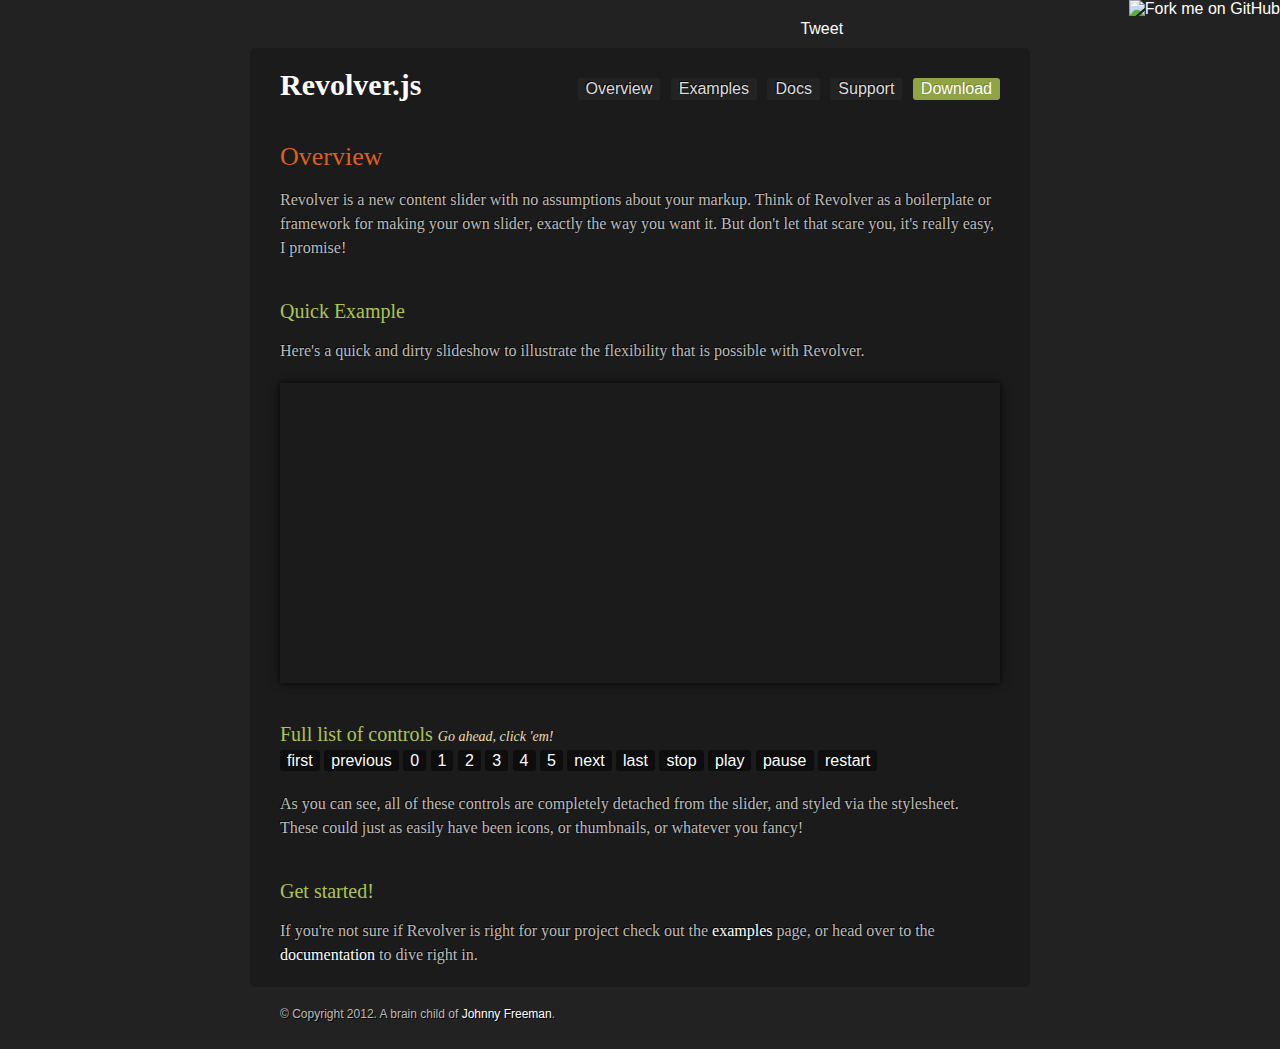
==== index.html @ 8df4e61c "added a credit to me at the bottom" ====
<!DOCTYPE html>
<html>
	<head>
		<title>Revolver.js &mdash; A new content slider with no assumptions about your markup.</title>

        <link rel="stylesheet" href="assets/css/style.css" />
        <link rel="stylesheet" href="assets/css/prettify.css" />
        
        <script src="http://code.jquery.com/jquery-1.7.1.min.js"></script>
        <script src="https://raw.github.com/johnnyfreeman/revolver/master/jquery.revolver.min.js"></script>
        <script src="assets/js/prettify.js"></script>
	</head>
	
	<body onload="prettyPrint()">

        <!-- Load Facebook SDK -->
        <div id="fb-root"></div>
        <script>(function(d, s, id) {
          var js, fjs = d.getElementsByTagName(s)[0];
          if (d.getElementById(id)) return;
          js = d.createElement(s); js.id = id;
          js.src = "//connect.facebook.net/en_US/all.js#xfbml=1&appId=302770783097605";
          fjs.parentNode.insertBefore(js, fjs);
        }(document, 'script', 'facebook-jssdk'));</script>

        <div id="share">
            <!-- Tweet button -->
            <span class="twitter">
                <a href="https://twitter.com/share" class="twitter-share-button" data-url="http://revolverjs.com" data-via="prsjohnny" data-hashtags="revolverjs">Tweet</a>
                <script>
                    !function(d,s,id){var js,fjs=d.getElementsByTagName(s)[0];if(!d.getElementById(id)){js=d.createElement(s);js.id=id;js.src="//platform.twitter.com/widgets.js";fjs.parentNode.insertBefore(js,fjs);}}(document,"script","twitter-wjs");
                </script>
            </span>

            <!-- Get Facebook like button -->
            <span class="facebook">
                <div class="fb-like" data-href="http://revolverjs.com" data-send="false" data-layout="button_count" data-width="100" data-show-faces="false" data-colorscheme="dark"></div>
            </span>

            <!-- Google+ button -->
            <span class="google">
                <!-- Place this tag where you want the +1 button to render -->
                <div class="g-plusone" data-size="medium" data-href="http://revolverjs.com"></div>

                <!-- Place this render call where appropriate -->
                <script type="text/javascript">
                  (function() {
                    var po = document.createElement('script'); po.type = 'text/javascript'; po.async = true;
                    po.src = 'https://apis.google.com/js/plusone.js';
                    var s = document.getElementsByTagName('script')[0]; s.parentNode.insertBefore(po, s);
                  })();
                </script>
        </div>

        <a href="https://github.com/johnnyfreeman/revolver"><img style="position: absolute; top: 0; right: 0; border: 0;" src="http://s3.amazonaws.com/github/ribbons/forkme_right_darkblue_121621.png" alt="Fork me on GitHub" /></a>

        <div id="wrapper">
            <ul id="menu">
                <li><a href="index.html">Overview</a></li>
                <li><a href="examples.html">Examples</a></li>
                <li><a href="docs.html">Docs</a></li>
                <li><a href="support.html">Support</a></li>
                <li><a class="download" href="https://github.com/johnnyfreeman/revolver/zipball/master">Download</a></li>
            </ul>

            <h1 id="logo">
                Revolver.js
            </h1>

            <h2>Overview</h2>

            <p>
                Revolver is a new content slider with no assumptions about your markup. Think of Revolver as a boilerplate or framework for making your own slider, exactly the way you want it. But don't let that scare you, it's really easy, I promise!
            </p>

            <h3>Quick Example</h3>

            <p>Here's a quick and dirty slideshow to illustrate the flexibility that is possible with Revolver.</p>

            <div id="revolver" class="revolver container stack">

                <img class="slide" src="assets/img/1.png" alt="" />
                <img class="slide hidden" src="assets/img/2.png" alt="" />
                <img class="slide hidden" src="assets/img/3.png" alt="" />
                <img class="slide hidden" src="assets/img/4.png" alt="" />
                <img class="slide hidden" src="assets/img/5.png" alt="" />
                <img class="slide hidden" src="assets/img/6.png" alt="" />

            </div>

            <h3>Full list of controls <small>Go ahead, click 'em!</small></h3>

            <div class="controls">
                <a class="first" href="#">first</a>
                <a class="previous" href="#">previous</a>
                <a class="goto" data-goto="0" href="#">0</a>
                <a class="goto" data-goto="1" href="#">1</a>
                <a class="goto" data-goto="2" href="#">2</a>
                <a class="goto" data-goto="3" href="#">3</a>
                <a class="goto" data-goto="4" href="#">4</a>
                <a class="goto" data-goto="5" href="#">5</a>
                <a class="next" href="#">next</a>
                <a class="last" href="#">last</a>
                <a class="stop" href="#">stop</a>
                <a class="play" href="#">play</a>
                <a class="pause" href="#">pause</a>
                <a class="restart" href="#">restart</a>
            </div>
            
            <script>
                var $revolver = $('#revolver').revolver(),
                    revolver  = $revolver.data('revolver'),
                    $controls = $('.controls');

                $controls.find('.first, .previous, .next, .last, .play, .stop, .pause, .restart').click(function(e){
                    e.preventDefault();
                    revolver[this.className]();
                });

                $controls.find('.goto').click(function(e){
                    e.preventDefault();
                    revolver.goTo($(this).data('goto'));
                });
            </script>

            <p>As you can see, all of these controls are completely detached from the slider, and styled via the stylesheet. These could just as easily have been icons, or thumbnails, or whatever you fancy!</p>

            <h3>Get started!</h3>

            <p>If you're not sure if Revolver is right for your project check out the <a href="examples.html">examples</a> page, or head over to the <a href="docs.html">documentation</a> to dive right in.</p>

        </div>

        <footer>
            &copy; Copyright 2012. A brain child of <a href="http://twitter.com/prsjohnny">Johnny Freeman</a>.
        </footer>

        <script type="text/javascript">

          var _gaq = _gaq || [];
          _gaq.push(['_setAccount', 'UA-28171432-1']);
          _gaq.push(['_trackPageview']);

          (function() {
            var ga = document.createElement('script'); ga.type = 'text/javascript'; ga.async = true;
            ga.src = ('https:' == document.location.protocol ? 'https://ssl' : 'http://www') + '.google-analytics.com/ga.js';
            var s = document.getElementsByTagName('script')[0]; s.parentNode.insertBefore(ga, s);
          })();

        </script>
        
	</body>
</html>
---- assets/css/style.css ----
@font-face { font-family: Overlock; src: url('../fonts/Overlock-Regular.ttf'); }
@font-face { font-family: Overlock; src: url('../fonts/Overlock-Italic.ttf'); font-style: italic; }
@font-face { font-family: Overlock; src: url('../fonts/Overlock-Bold.ttf'); font-weight: bold; }
@font-face { font-family: Overlock; src: url('../fonts/Overlock-BoldItalic.ttf'); font-style: italic; font-weight: bold; }
@font-face { font-family: Overlock; src: url('../fonts/Overlock-Black.ttf'); font-weight: 900; }
@font-face { font-family: Overlock; src: url('../fonts/Overlock-BlackItalic.ttf'); font-weight: 900; font-style: italic; }

body {
    background: #222 url('../img/black_pattern02.jpg') repeat top center;
    color: #bbb;
    font-family: Overlock, Helvetica, Arial, Sans-Serif;
    text-align: center;
}

a, a:active, a:visited {
    color: #fff;
    outline: none;
    text-decoration: none;
}

a:hover {
    text-decoration: underline;
}

p {
    color: #bbb;
    font: 16px/24px Overlock;
    margin-bottom: 0;
    text-shadow: -1px -1px 0 #000;
}

h1, h2, h3, h4 {
    margin-bottom: 0;
}

h1 {
    font: 900 30px Overlock;
    margin-top: 40px;
}

h2 {
    color: #DB601C;
    font: 26px Overlock;
    margin-top: 40px;
}

h2 small {
    color: #EADFAB;
    font: italic 14px Overlock;
}

h3 {
    color: #ADC54F;
    font: 20px Overlock;
    margin-top: 40px;
}

h3 small {
    color: #EADFAB;
    font: italic 14px Overlock;
}

h4 {
    color: #fff;
    font: 18px Overlock;
    margin-top: 40px;
}

h4 em {
    color: #ABD5EA;
}

h4 small {
    color: #EADFAB;
    font: italic 14px Overlock;
}

h4 small.type {
    background-color: #555555;
    border-radius: 3px 3px 3px 3px;
    color: #000000;
    font: italic 12px Overlock;
    padding: 0 5px;
    vertical-align: 2px;
}

pre {
    background-color: #000000;
    margin-left: -30px;
    margin-right: -30px;
    overflow-x: auto;
    padding: 20px 30px;
}

kbd {
    background-color: #000000;
    font-size: 14px;
    padding: 3px 7px;
}

ul, ol {
    color: #bbb;
    text-shadow: -1px -1px 0 #000;
}

footer {
    font-size: 12px;
    margin: 0 auto;
    padding: 20px 30px;
    text-align: left;
    text-shadow: 1px 1px 0 #000000;
    width: 720px;
}

.row:before,
.row:after {
    content:"";
    display:table;
}

.row:after {
    clear:both;
}

.row {
    zoom:1; /* For IE 6/7 (trigger hasLayout) */
}

.columns {
    float: left;
    margin-left: 30px;
}

.columns:first-child {
    margin-left: 0;
}

.two.columns {
    width: 345px;
}

.three.columns {
    width: 220px;
}

img.frame {
    border: 5px solid #fff;
    margin-top: 20px;
}

#share {
    margin: 15px auto 0;
    text-align: right;
    width: 720px;
}

#share .twitter {
    display: inline-block;
    vertical-align: -5px;
    width: 90px;
}

#share .facebook {
    display: inline-block;
    width: 73px;
}

#share .google {
    display: inline-block;
    margin-left: 15px;
    vertical-align: -5px;
    width: 60px;
}

#warning {
    background-color: #B72B2B;
    border-bottom: 3px solid #801414;
    color: white;
    left: 0;
    padding: 10px;
    position: fixed;
    text-align: center;
    text-shadow: 1px 1px 0 #801414;
    top: 0;
    width: 100%;
}

#wrapper {
    background-color: rgba(0, 0, 0, 0.2);
    border-radius: 5px 5px 5px 5px;
    margin: 10px auto 0;
    padding: 20px 30px;
    text-align: left;
    width: 720px;
}

#logo {
    color: #fff;
    margin-bottom: 30px;
    margin-top: 0;
}

#menu {
    float: right;
    margin-top: 10px;
}

#menu li {
    display: inline;
}

#menu a {
    background-color: rgba(255, 255, 255, 0.04);
    border-radius: 3px;
    color: #ddd;
    display: inline-block;
    margin-left: 6px;
    padding: 2px 8px;
    text-decoration: none;
}

#menu a:hover {
    background-color: rgba(255, 255, 255, 0.1);
    color: #fff;
}

#menu a.download {
    background-color: #90A445;
    color: #fff;
    text-shadow: -1px -1px 0 rgba(0, 0, 0, 0.2);
}

#menu .parent {
    position: relative;
}

#menu .submenu {
    background-color: rgba(0, 0, 0, 0.3);
    border-radius: 3px 3px 3px 3px;
    display: none;
    left: 0;
    padding-left: 0;
    position: absolute;
    top: 25px;
}

#menu li:hover .submenu {
    display: block;
}

#menu .submenu li {
    display: block;
}

#menu .submenu a {
    margin: 4px 10px;
}

table {
    border-left: 1px solid #282828;
    border-top: 1px solid #282828;
    width: 100%;
}

table td, table th {
    border-bottom: 1px solid #282828;
    border-right: 1px solid #282828;
    color: #bbb;
    padding: 10px 15px;
    vertical-align: top;
}

table thead th {
    background-color: #1D1D1D;
    color: #FFFFFF;
}

/* revolver examples */
.revolver.container {
    box-shadow: 0 0 8px rgba(0,0,0,0.9);
    width: 720px;
    height: 300px;
    margin-top: 20px;
    overflow: hidden;
    position: relative;
}

.revolver.stack .slide {
    left: 0;
    position: absolute;
    top: 0;
}

.revolver.inline .slide {
    margin: 0;
    padding: 0;
    position: static;
}

.revolver.reveal .slide {
    height: 300px;
    left: 0;
    overflow: hidden;
    position: absolute;
    top: 0;
    width: 720px;
}

.controls {
    line-height: 30px;
}

.controls a {
    background-color: rgba(0, 0, 0, 0.5);
    border-radius: 3px;
    color: #fff;
    padding: 2px 7px;
    text-decoration: none;
    text-shadow: 1px 1px 0 black;
}

.controls a:hover {
    background-color: #EADFAB;
    color: black;
    text-shadow: none;
}

.top {
    height: 1px;
    margin-top: 40px;
    position: relative;
}

.top hr {
    border-color: #333;
    border-style: none none dashed;
    border-width: 0 0 1px;
    left: 0;
    position: absolute;
    top: 0;
    width: 642px;
}

.top a {
    color: #777777;
    font-size: 12px;
    position: absolute;
    right: 0;
    top: 0;
}

.hidden {
    display: none;
}
---- assets/css/prettify.css ----
.pln{color:#000}@media screen{.str{color:#080}.kwd{color:#008}.com{color:#800}.typ{color:#606}.lit{color:#066}.pun,.opn,.clo{color:#660}.tag{color:#008}.atn{color:#606}.atv{color:#080}.dec,.var{color:#606}.fun{color:red}}@media print,projection{.str{color:#060}.kwd{color:#006;font-weight:bold}.com{color:#600;font-style:italic}.typ{color:#404;font-weight:bold}.lit{color:#044}.pun,.opn,.clo{color:#440}.tag{color:#006;font-weight:bold}.atn{color:#404}.atv{color:#060}}pre.prettyprint{padding:2px;border:1px solid #888}ol.linenums{margin-top:0;margin-bottom:0}li.L0,li.L1,li.L2,li.L3,li.L5,li.L6,li.L7,li.L8{list-style-type:none}li.L1,li.L3,li.L5,li.L7,li.L9{background:#eee}

/* Pretty printing styles. Used with prettify.js. */
/* Vim sunburst theme by David Leibovic */

pre .str, code .str { color: #65B042; } /* string  - green */
pre .kwd, code .kwd { color: #E28964; } /* keyword - dark pink */
pre .com, code .com { color: #AEAEAE; font-style: italic; } /* comment - gray */
pre .typ, code .typ { color: #89bdff; } /* type - light blue */
pre .lit, code .lit { color: #3387CC; } /* literal - blue */
pre .pun, code .pun { color: #fff; } /* punctuation - white */
pre .pln, code .pln { color: #fff; } /* plaintext - white */
pre .tag, code .tag { color: #89bdff; } /* html/xml tag    - light blue */
pre .atn, code .atn { color: #bdb76b; } /* html/xml attribute name  - khaki */
pre .atv, code .atv { color: #65B042; } /* html/xml attribute value - green */
pre .dec, code .dec { color: #3387CC; } /* decimal - blue */

pre.prettyprint, code.prettyprint {
﻿  background-color: #000;
﻿  -moz-border-radius: 8px;
﻿  -webkit-border-radius: 8px;
﻿  -o-border-radius: 8px;
﻿  -ms-border-radius: 8px;
﻿  -khtml-border-radius: 8px;
﻿  border-radius: 8px;
}

pre.prettyprint {
﻿  width: 95%;
﻿  margin: 1em auto;
﻿  padding: 1em;
﻿  white-space: pre-wrap;
}


/* Specify class=linenums on a pre to get line numbering */
ol.linenums { margin-top: 0; margin-bottom: 0; color: #AEAEAE; } /* IE indents via margin-left */
li.L0,li.L1,li.L2,li.L3,li.L5,li.L6,li.L7,li.L8 { list-style-type: none }
/* Alternate shading for lines */
li.L1,li.L3,li.L5,li.L7,li.L9 { }

@media print {
  pre .str, code .str { color: #060; }
  pre .kwd, code .kwd { color: #006; font-weight: bold; }
  pre .com, code .com { color: #600; font-style: italic; }
  pre .typ, code .typ { color: #404; font-weight: bold; }
  pre .lit, code .lit { color: #044; }
  pre .pun, code .pun { color: #440; }
  pre .pln, code .pln { color: #000; }
  pre .tag, code .tag { color: #006; font-weight: bold; }
  pre .atn, code .atn { color: #404; }
  pre .atv, code .atv { color: #060; }
}
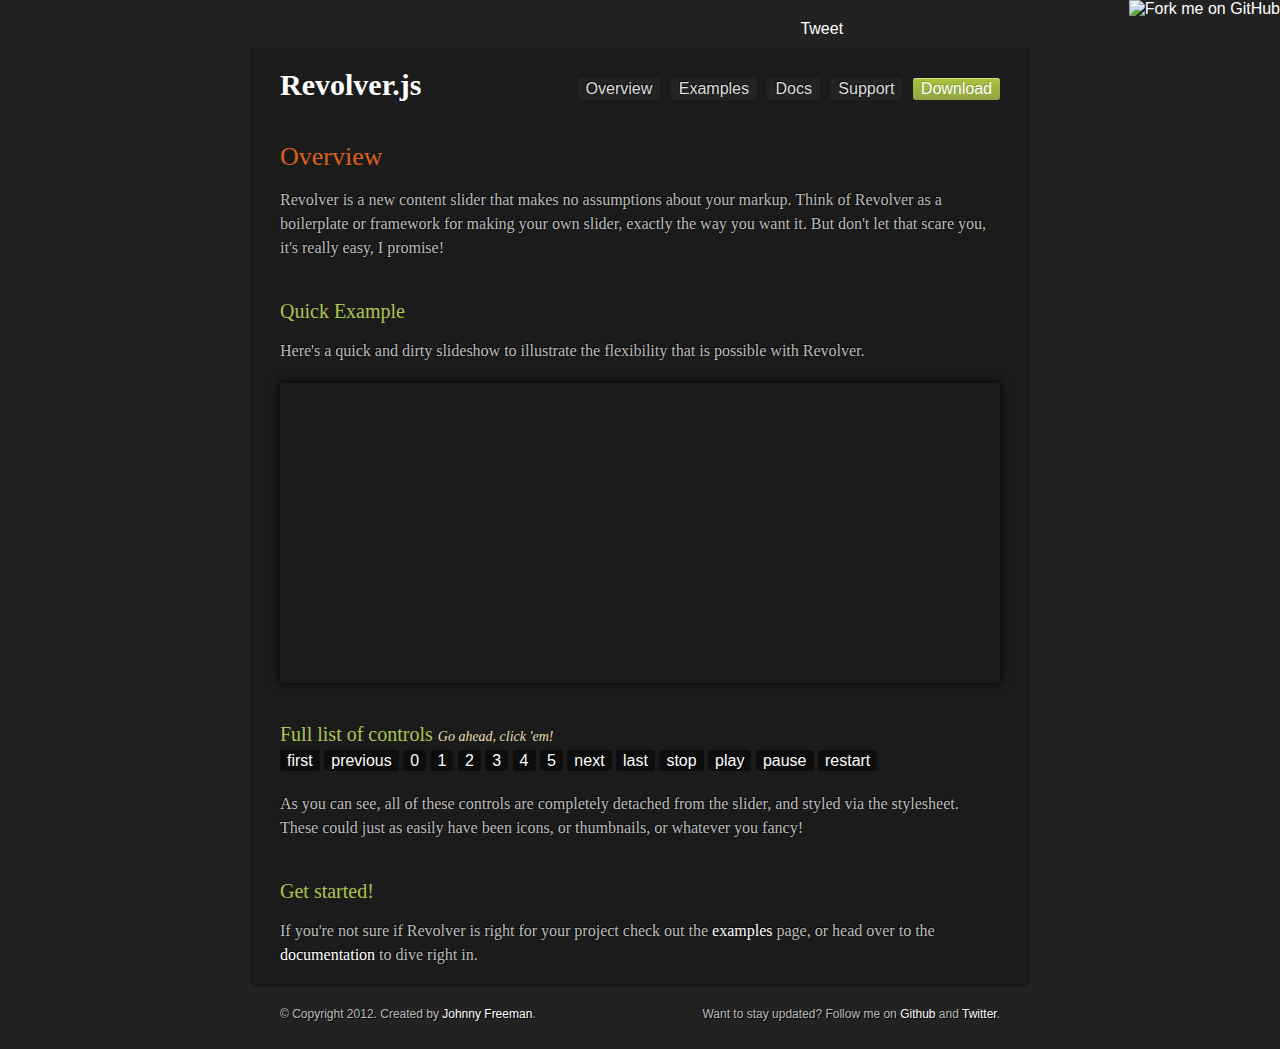
==== commit 59e9fb06: "updated docs and examples" ====
--- a/index.html
+++ b/index.html
@@ -1,14 +1,10 @@
 <!DOCTYPE html>
 <html>
 	<head>
-		<title>Revolver.js &mdash; A new content slider with no assumptions about your markup.</title>
+		<title>Revolver.js &mdash; A new content slider that makes no assumptions about your markup.</title>
 
         <link rel="stylesheet" href="assets/css/style.css" />
         <link rel="stylesheet" href="assets/css/prettify.css" />
-        
-        <script src="http://code.jquery.com/jquery-1.7.1.min.js"></script>
-        <script src="https://raw.github.com/johnnyfreeman/revolver/master/jquery.revolver.min.js"></script>
-        <script src="assets/js/prettify.js"></script>
 	</head>
 	
 	<body onload="prettyPrint()">
@@ -50,6 +46,7 @@
                     var s = document.getElementsByTagName('script')[0]; s.parentNode.insertBefore(po, s);
                   })();
                 </script>
+            </span>
         </div>
 
         <a href="https://github.com/johnnyfreeman/revolver"><img style="position: absolute; top: 0; right: 0; border: 0;" src="http://s3.amazonaws.com/github/ribbons/forkme_right_darkblue_121621.png" alt="Fork me on GitHub" /></a>
@@ -70,7 +67,7 @@
             <h2>Overview</h2>
 
             <p>
-                Revolver is a new content slider with no assumptions about your markup. Think of Revolver as a boilerplate or framework for making your own slider, exactly the way you want it. But don't let that scare you, it's really easy, I promise!
+                Revolver is a new content slider that makes no assumptions about your markup. Think of Revolver as a boilerplate or framework for making your own slider, exactly the way you want it. But don't let that scare you, it's really easy, I promise!
             </p>
 
             <h3>Quick Example</h3>
@@ -106,22 +103,6 @@
                 <a class="pause" href="#">pause</a>
                 <a class="restart" href="#">restart</a>
             </div>
-            
-            <script>
-                var $revolver = $('#revolver').revolver(),
-                    revolver  = $revolver.data('revolver'),
-                    $controls = $('.controls');
-
-                $controls.find('.first, .previous, .next, .last, .play, .stop, .pause, .restart').click(function(e){
-                    e.preventDefault();
-                    revolver[this.className]();
-                });
-
-                $controls.find('.goto').click(function(e){
-                    e.preventDefault();
-                    revolver.goTo($(this).data('goto'));
-                });
-            </script>
 
             <p>As you can see, all of these controls are completely detached from the slider, and styled via the stylesheet. These could just as easily have been icons, or thumbnails, or whatever you fancy!</p>
 
@@ -132,11 +113,33 @@
         </div>
 
         <footer>
-            &copy; Copyright 2012. A brain child of <a href="http://twitter.com/prsjohnny">Johnny Freeman</a>.
+            <div class="float_right">Want to stay updated? Follow me on <a href="http://github.com/johnnyfreeman">Github</a> and <a href="http://twitter.com/prsjohnny">Twitter</a>.</div>
+
+            &copy; Copyright 2012. Created by <a href="http://twitter.com/prsjohnny">Johnny Freeman</a>.
         </footer>
+        
+        
+        <script src="http://code.jquery.com/jquery-1.7.1.min.js"></script>
+        <script src="assets/js/jquery.revolver.min.js"></script>
+        <script src="assets/js/prettify.js"></script>
 
         <script type="text/javascript">
 
+            var $revolver = $('#revolver').revolver(),
+                revolver  = $revolver.data('revolver'),
+                $controls = $('.controls');
+
+            $controls.find('.first, .previous, .next, .last, .play, .stop, .pause, .restart').click(function(e){
+                e.preventDefault();
+                revolver[this.className]();
+            });
+
+            $controls.find('.goto').click(function(e){
+                e.preventDefault();
+                revolver.goTo($(this).data('goto'));
+            });
+
+            // Google Analytics
           var _gaq = _gaq || [];
           _gaq.push(['_setAccount', 'UA-28171432-1']);
           _gaq.push(['_trackPageview']);
--- a/assets/css/style.css
+++ b/assets/css/style.css
@@ -84,6 +84,15 @@
     vertical-align: 2px;
 }
 
+h5 {
+    font: italic 16px Overlock;
+    margin-top: 40px;
+}
+
+.leading {
+    margin-top: 20px;
+}
+
 pre {
     background-color: #000000;
     margin-left: -30px;
@@ -101,6 +110,7 @@
 ul, ol {
     color: #bbb;
     text-shadow: -1px -1px 0 #000;
+    padding-left: 20px;
 }
 
 footer {
@@ -225,8 +235,22 @@
 }
 
 #menu a.download {
-    background-color: #90A445;
-    color: #fff;
+    background: #abc438; /* Old browsers */
+    background: -moz-linear-gradient(top,  #abc438 0%, #90a445 100%); /* FF3.6+ */
+    background: -webkit-gradient(linear, left top, left bottom, color-stop(0%,#abc438), color-stop(100%,#90a445)); /* Chrome,Safari4+ */
+    background: -webkit-linear-gradient(top,  #abc438 0%,#90a445 100%); /* Chrome10+,Safari5.1+ */
+    background: -o-linear-gradient(top,  #abc438 0%,#90a445 100%); /* Opera 11.10+ */
+    background: -ms-linear-gradient(top,  #abc438 0%,#90a445 100%); /* IE10+ */
+    background: linear-gradient(top,  #abc438 0%,#90a445 100%); /* W3C */
+    filter: progid:DXImageTransform.Microsoft.gradient( startColorstr='#abc438', endColorstr='#90a445',GradientType=0 ); /* IE6-9 */
+
+    -webkit-box-shadow: 0 1px 0 #CFDB87 inset;
+    -moz-box-shadow: 0 1px 0 #CFDB87 inset;
+    box-shadow: 0 1px 0 #CFDB87 inset;
+
+    color: #fff;
+    
+    text-shadow: -1px -1px 0 #859832;
     text-shadow: -1px -1px 0 rgba(0, 0, 0, 0.2);
 }
 
@@ -351,4 +375,8 @@
 
 .hidden {
     display: none;
+}
+
+.float_right {
+    float: right;
 }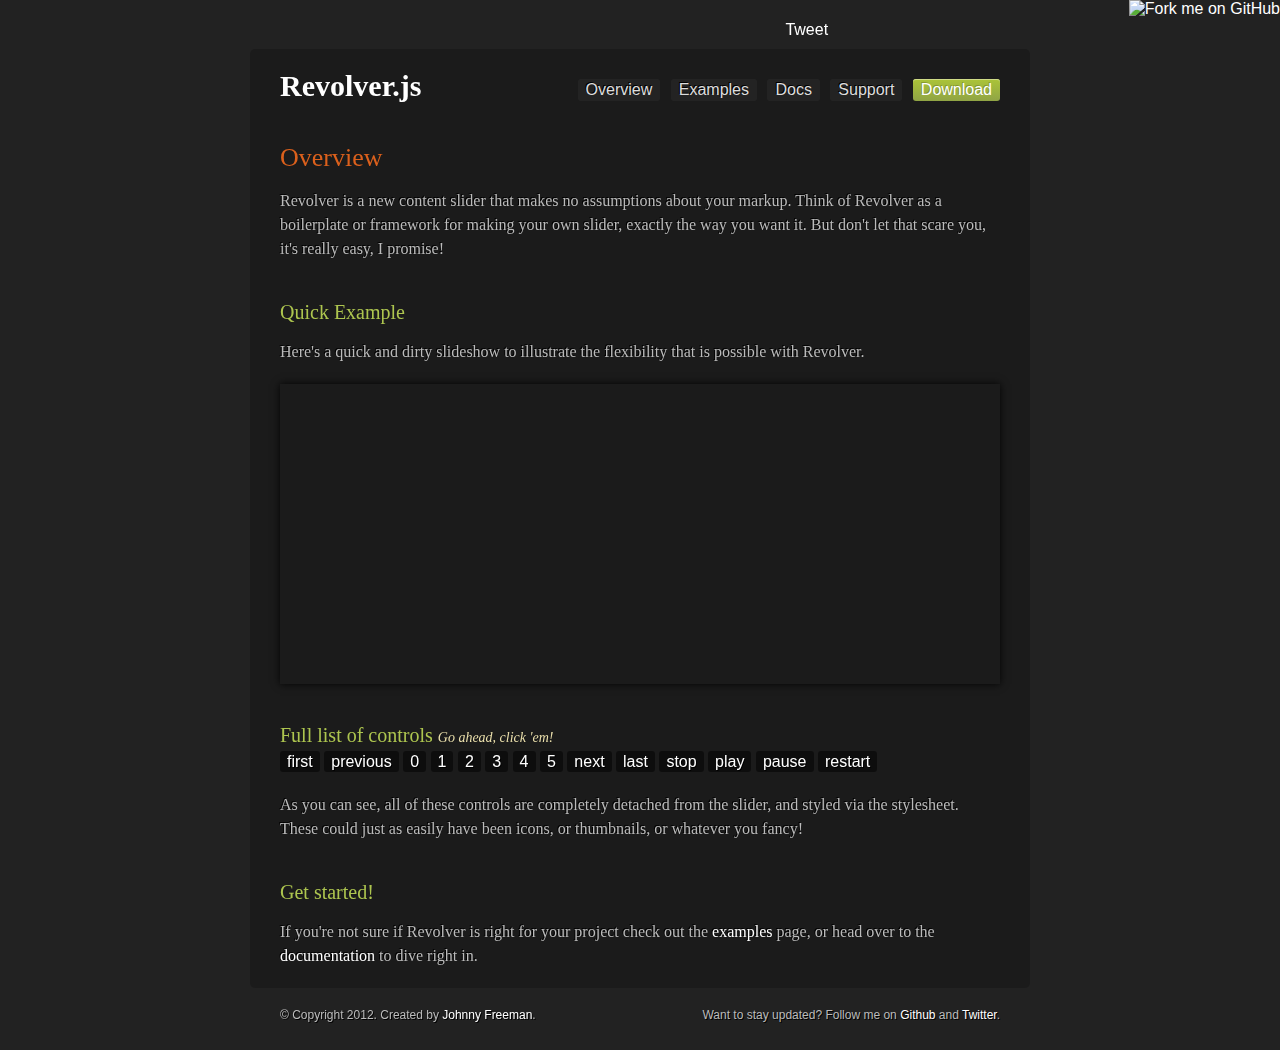
==== commit 4473cc69: "Added GitHub watch button" ====
--- a/index.html
+++ b/index.html
@@ -20,6 +20,11 @@
         }(document, 'script', 'facebook-jssdk'));</script>
 
         <div id="share">
+            <!-- GitHub watch -->
+            <span class="github">
+                <iframe src="http://markdotto.github.com/github-buttons/github-btn.html?user=johnnyfreeman&repo=revolver&type=watch&count=true" allowtransparency="true" frameborder="0" scrolling="0" width="110px" height="20px"></iframe>
+            </span>
+
             <!-- Tweet button -->
             <span class="twitter">
                 <a href="https://twitter.com/share" class="twitter-share-button" data-url="http://revolverjs.com" data-via="prsjohnny" data-hashtags="revolverjs">Tweet</a>
--- a/assets/css/style.css
+++ b/assets/css/style.css
@@ -172,6 +172,7 @@
 
 #share .facebook {
     display: inline-block;
+    margin-left: 15px;
     width: 73px;
 }
 
@@ -180,6 +181,11 @@
     margin-left: 15px;
     vertical-align: -5px;
     width: 60px;
+}
+
+#share .github {
+    display: inline-block;
+    vertical-align: -5px;
 }
 
 #warning {
@@ -379,4 +385,31 @@
 
 .float_right {
     float: right;
+}
+
+@media all and (max-width: 800px) and (min-width: 200px) {
+
+    body {
+        margin: 0;
+        text-align: left;
+    }
+
+    #share {
+        margin: 15px 0 0;
+        width: 100%;
+    }
+
+    #wrapper. footer {
+        margin: 0;
+        width: 100%;
+    }
+
+    .top hr {
+        width: 100%;
+    }
+
+    .top a {
+        display: none;
+    }
+
 }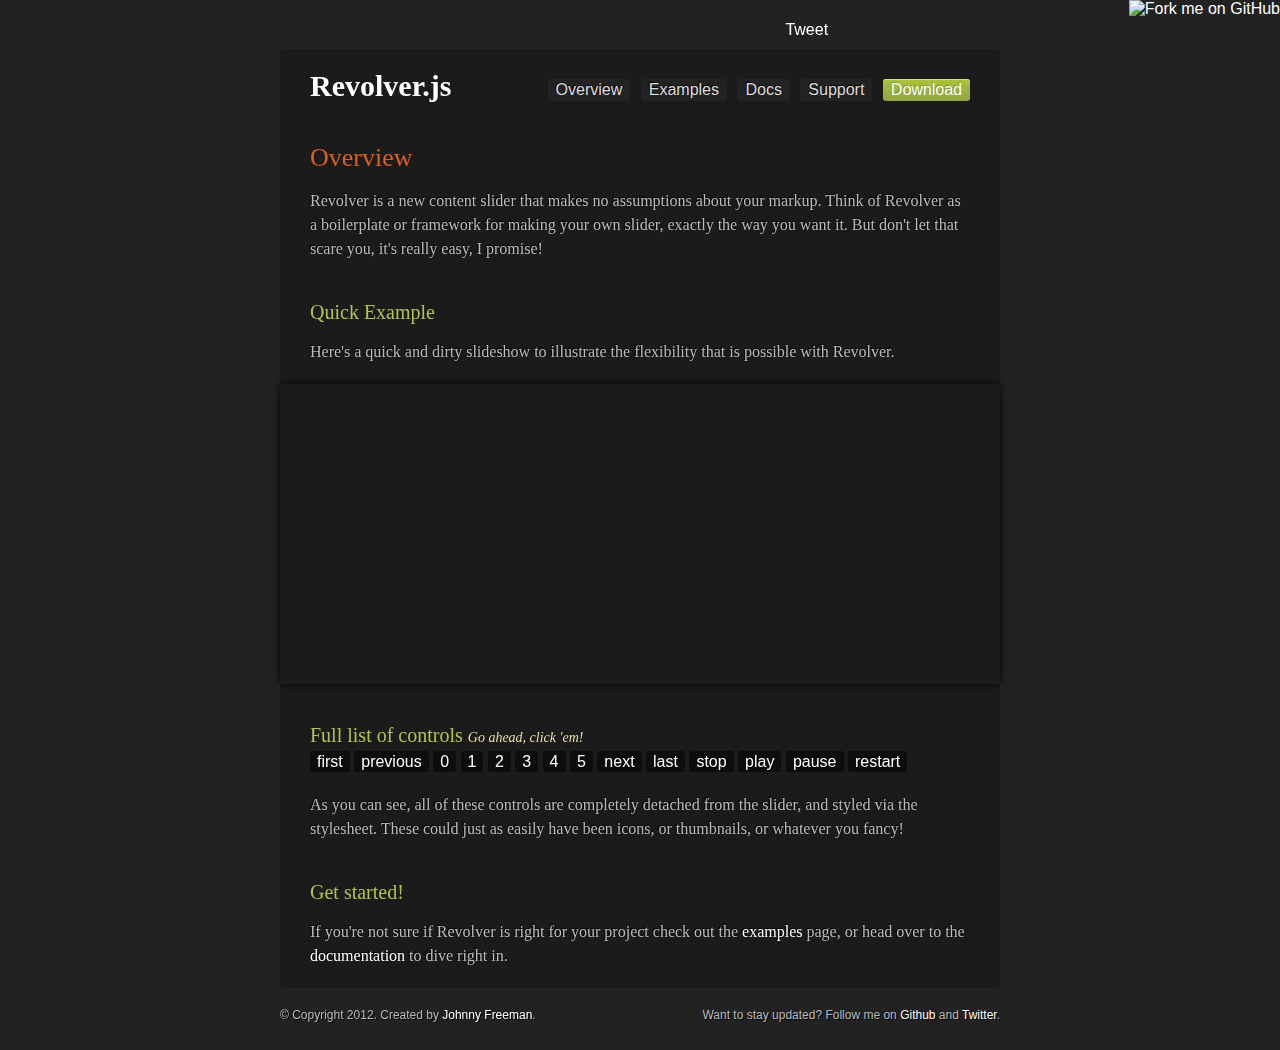
==== commit f6944d96: "improved responsive-ness" ====
--- a/index.html
+++ b/index.html
@@ -54,7 +54,9 @@
             </span>
         </div>
 
-        <a href="https://github.com/johnnyfreeman/revolver"><img style="position: absolute; top: 0; right: 0; border: 0;" src="http://s3.amazonaws.com/github/ribbons/forkme_right_darkblue_121621.png" alt="Fork me on GitHub" /></a>
+        <a href="https://github.com/johnnyfreeman/revolver">
+            <img id="fork_me" src="http://s3.amazonaws.com/github/ribbons/forkme_right_darkblue_121621.png" alt="Fork me on GitHub" />
+        </a>
 
         <div id="wrapper">
             <ul id="menu">
@@ -120,7 +122,7 @@
         <footer>
             <div class="float_right">Want to stay updated? Follow me on <a href="http://github.com/johnnyfreeman">Github</a> and <a href="http://twitter.com/prsjohnny">Twitter</a>.</div>
 
-            &copy; Copyright 2012. Created by <a href="http://twitter.com/prsjohnny">Johnny Freeman</a>.
+            <span class="copy">&copy; Copyright 2012. Created by <a href="http://twitter.com/prsjohnny">Johnny Freeman</a>.</span>
         </footer>
         
         
--- a/assets/css/style.css
+++ b/assets/css/style.css
@@ -146,16 +146,20 @@
 }
 
 .two.columns {
-    width: 345px;
+    width: 315px;
 }
 
 .three.columns {
-    width: 220px;
+    width: 200px;
 }
 
 img.frame {
     border: 5px solid #fff;
     margin-top: 20px;
+}
+
+#fork_me {
+    position: absolute; top: 0; right: 0; border: 0;
 }
 
 #share {
@@ -207,7 +211,7 @@
     margin: 10px auto 0;
     padding: 20px 30px;
     text-align: left;
-    width: 720px;
+    width: 660px;
 }
 
 #logo {
@@ -310,7 +314,7 @@
     box-shadow: 0 0 8px rgba(0,0,0,0.9);
     width: 720px;
     height: 300px;
-    margin-top: 20px;
+    margin: 20px -30px;
     overflow: hidden;
     position: relative;
 }
@@ -379,6 +383,35 @@
     top: 0;
 }
 
+.tabs {
+    margin-bottom: -13px;
+    padding-left: 0;
+    text-align: left;
+}
+
+.tabs li {
+    display: inline;
+}
+
+.tabs .tab {
+    background-color: #111111;
+    border-radius: 3px 3px 0 0;
+    color: #BBBBBB;
+    display: inline-block;
+    font-size: 14px;
+    margin-top: 0;
+    padding: 3px 8px;
+}
+
+.tabs .tab:hover {
+    text-decoration: none;
+}
+
+.tabs .tab.active {
+    background-color: #000;
+    color: #fff;
+}
+
 .hidden {
     display: none;
 }
@@ -387,21 +420,69 @@
     float: right;
 }
 
-@media all and (max-width: 800px) and (min-width: 200px) {
+@media all and (max-width: 740px) {
 
     body {
         margin: 0;
         text-align: left;
     }
 
+    footer {
+        margin: 0;
+        width: auto;
+    }
+
+    footer .copy {
+        margin-top: 5px;
+    }
+
+    pre {
+        margin-left: 0;
+        margin-right: 0;
+        padding: 20px;
+    }
+
     #share {
         margin: 15px 0 0;
         width: 100%;
     }
 
-    #wrapper. footer {
+    #share .google {
+        margin-right: 20px;
+    }
+
+    #wrapper {
+        background-color: rgba(0, 0, 0, 0.2);
+        border-radius: 0;
         margin: 0;
+        padding: 0 0 20px 0;
+        text-align: left;
         width: 100%;
+    }
+
+    #menu {
+        margin-top: 80px;
+        margin-left: 0;
+        margin-right: 0;
+        width: 100%;
+    }
+
+    #menu li {
+        display: block;
+    }
+
+    #menu a {
+        border-radius: 0;
+        display: block;
+        margin-left: 0;
+        margin-bottom: 1px;
+        padding: 10px 20px;
+    }
+
+    h1, h2, h3, h4, h5, h6, p, ul, ol, .controls {
+        margin-left: 20px;
+        margin-right: 20px;
+        width: auto;
     }
 
     .top hr {
@@ -409,6 +490,41 @@
     }
 
     .top a {
+        color: #777777;
+        font-size: 12px;
+        position: absolute;
+        right: 5px;
+        top: 15px;
+    }
+
+    .columns {
+        margin-left: 0;
+        float: none;
+    }
+
+    img.frame {
+        margin-left: 20px;
+    }
+
+    .two.columns {
+        width: auto;
+    }
+
+    .three.columns {
+        width: auto;
+    }
+
+}
+
+@media all and (max-width: 515px) {
+
+    #logo {
+        position: absolute;
+        top: 60px;
+        left: 0px;
+    }
+
+    #share {
         display: none;
     }
 
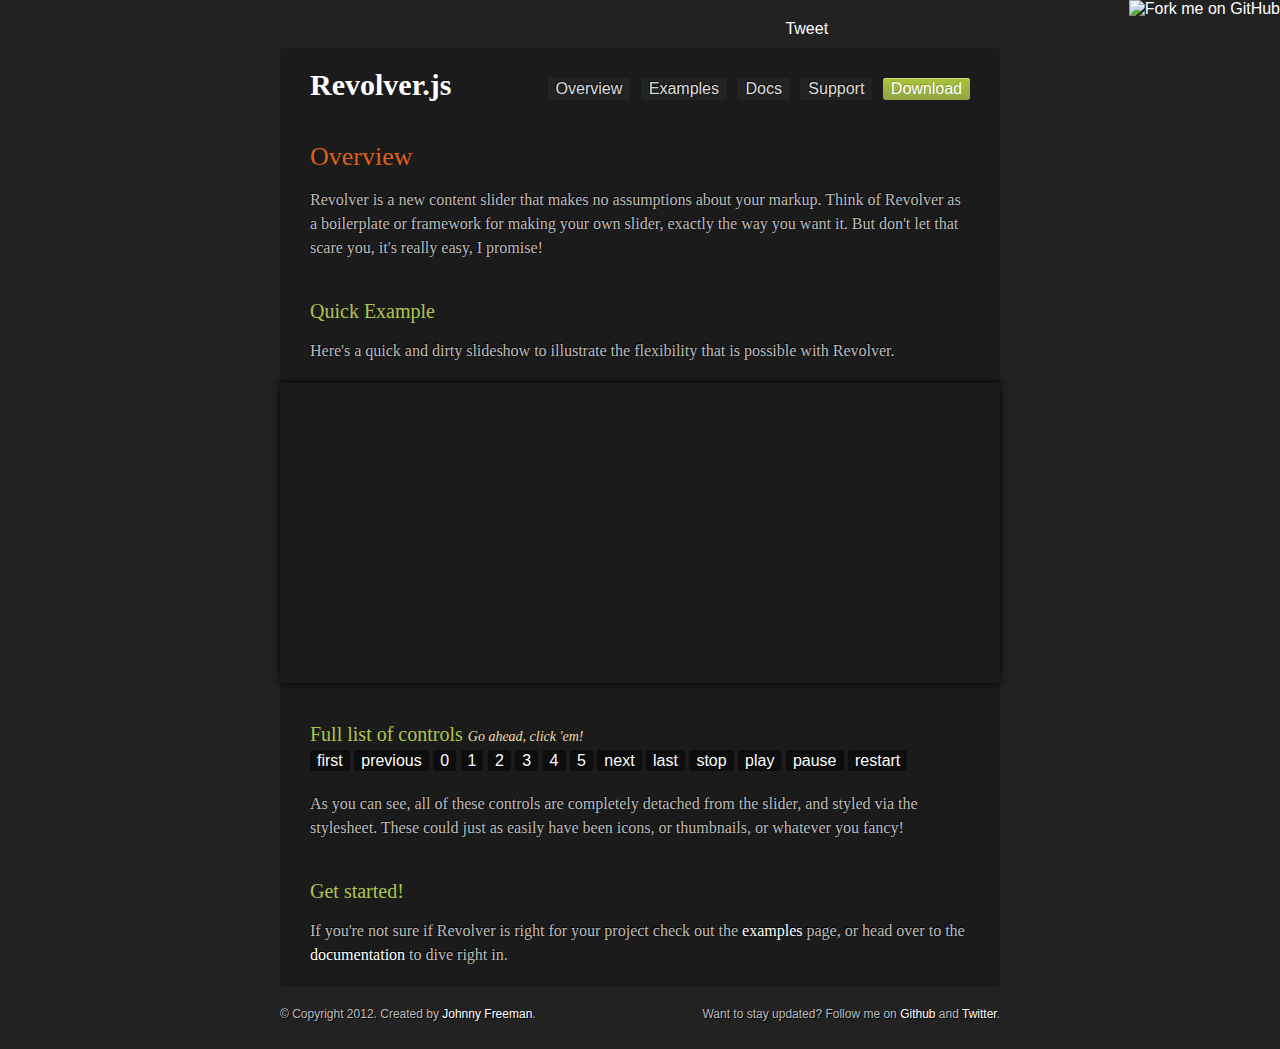
==== commit 52d52424: "removed broken github watch counter" ====
--- a/index.html
+++ b/index.html
@@ -1,7 +1,7 @@
 <!DOCTYPE html>
 <html>
 	<head>
-		<title>Revolver.js &mdash; A new content slider that makes no assumptions about your markup.</title>
+		<title>Revolver.js &mdash; A content slider framework for jQuery and Mootools.</title>
 
         <link rel="stylesheet" href="assets/css/style.css" />
         <link rel="stylesheet" href="assets/css/prettify.css" />
@@ -20,14 +20,9 @@
         }(document, 'script', 'facebook-jssdk'));</script>
 
         <div id="share">
-            <!-- GitHub watch -->
-            <span class="github">
-                <iframe src="http://markdotto.github.com/github-buttons/github-btn.html?user=johnnyfreeman&repo=revolver&type=watch&count=true" allowtransparency="true" frameborder="0" scrolling="0" width="110px" height="20px"></iframe>
-            </span>
-
             <!-- Tweet button -->
             <span class="twitter">
-                <a href="https://twitter.com/share" class="twitter-share-button" data-url="http://revolverjs.com" data-via="prsjohnny" data-hashtags="revolverjs">Tweet</a>
+                <a href="https://twitter.com/share" class="twitter-share-button" data-url="http://revolverjs.com" data-via="revolverjs" data-hashtags="javascript,jquery,mootools" data-related="@prsjohnny,@jquery,@mootools" data-text="A content slider framework for jQuery and Mootools">Tweet</a>
                 <script>
                     !function(d,s,id){var js,fjs=d.getElementsByTagName(s)[0];if(!d.getElementById(id)){js=d.createElement(s);js.id=id;js.src="//platform.twitter.com/widgets.js";fjs.parentNode.insertBefore(js,fjs);}}(document,"script","twitter-wjs");
                 </script>
@@ -120,7 +115,7 @@
         </div>
 
         <footer>
-            <div class="float_right">Want to stay updated? Follow me on <a href="http://github.com/johnnyfreeman">Github</a> and <a href="http://twitter.com/prsjohnny">Twitter</a>.</div>
+            <div class="float_right">Want to stay updated? Follow me on <a href="http://github.com/johnnyfreeman">Github</a> and <a href="http://twitter.com/revolverjs">Twitter</a>.</div>
 
             <span class="copy">&copy; Copyright 2012. Created by <a href="http://twitter.com/prsjohnny">Johnny Freeman</a>.</span>
         </footer>
--- a/assets/css/style.css
+++ b/assets/css/style.css
@@ -442,9 +442,14 @@
         padding: 20px;
     }
 
+    #logo {
+        position: absolute;
+        top: 60px;
+        left: 0px;
+    }
+
     #share {
-        margin: 15px 0 0;
-        width: 100%;
+        display: none;
     }
 
     #share .google {
@@ -518,14 +523,6 @@
 
 @media all and (max-width: 515px) {
 
-    #logo {
-        position: absolute;
-        top: 60px;
-        left: 0px;
-    }
-
-    #share {
-        display: none;
-    }
+    
 
 }